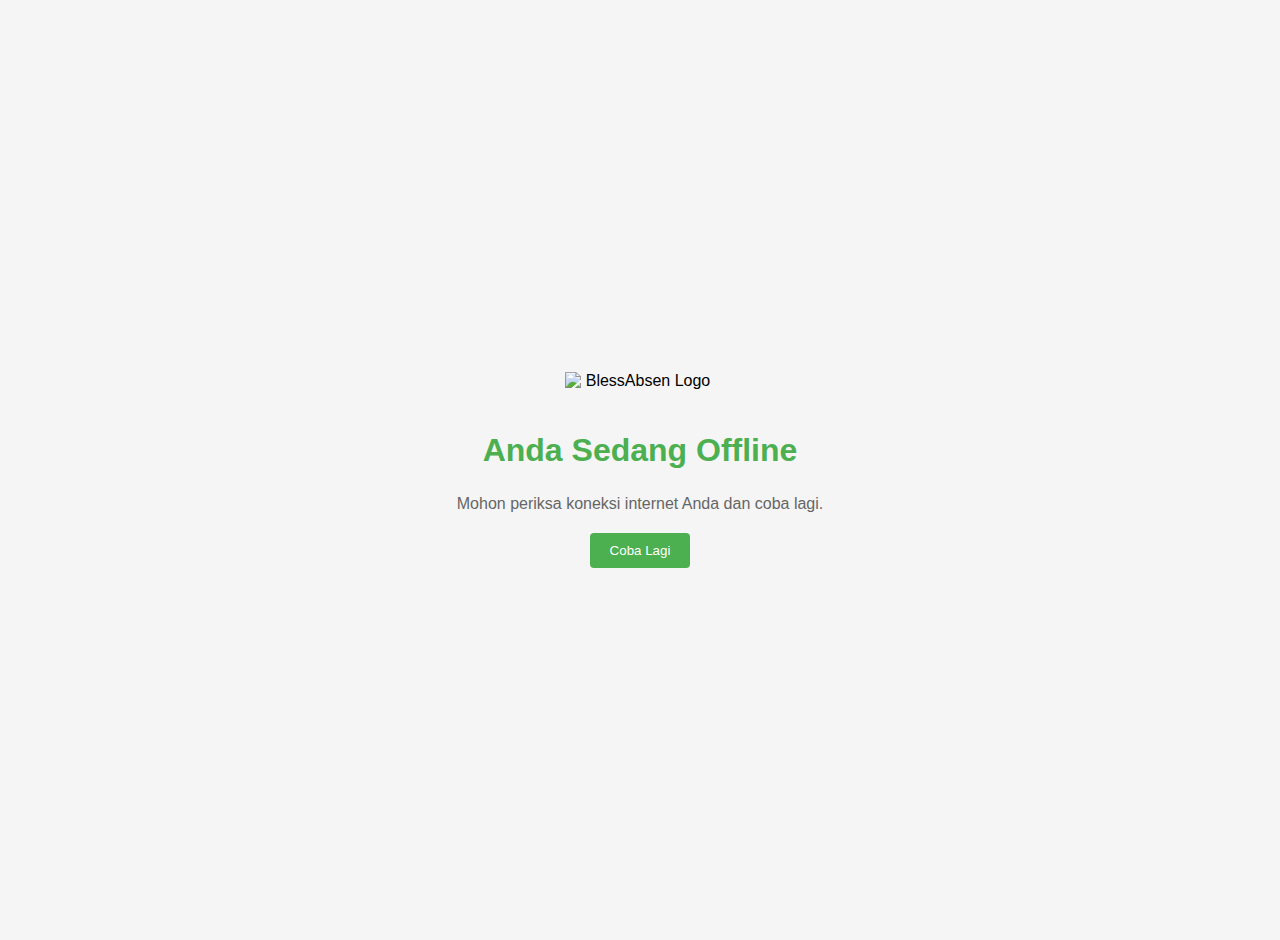
==== offline.html @ 20bf4e85 "Initial commit" ====
<!DOCTYPE html>
<html lang="id">
<head>
  <meta charset="UTF-8">
  <meta name="viewport" content="width=device-width, initial-scale=1.0">
  <title>BlessAbsen - Offline</title>
  <style>
    body {
      font-family: Arial, sans-serif;
      display: flex;
      flex-direction: column;
      align-items: center;
      justify-content: center;
      height: 100vh;
      margin: 0;
      background-color: #f5f5f5;
      text-align: center;
      padding: 20px;
    }
    img {
      width: 150px;
      margin-bottom: 20px;
    }
    h1 {
      color: #4CAF50;
      margin-bottom: 10px;
    }
    p {
      color: #666;
      margin-bottom: 20px;
    }
    button {
      background-color: #4CAF50;
      color: white;
      border: none;
      padding: 10px 20px;
      border-radius: 4px;
      cursor: pointer;
    }
  </style>
</head>
<body>
  <img src="/blessAbsen/image/blessLogo-192.png" alt="BlessAbsen Logo">
  <h1>Anda Sedang Offline</h1>
  <p>Mohon periksa koneksi internet Anda dan coba lagi.</p>
  <button onclick="window.location.reload()">Coba Lagi</button>
</body>
</html>
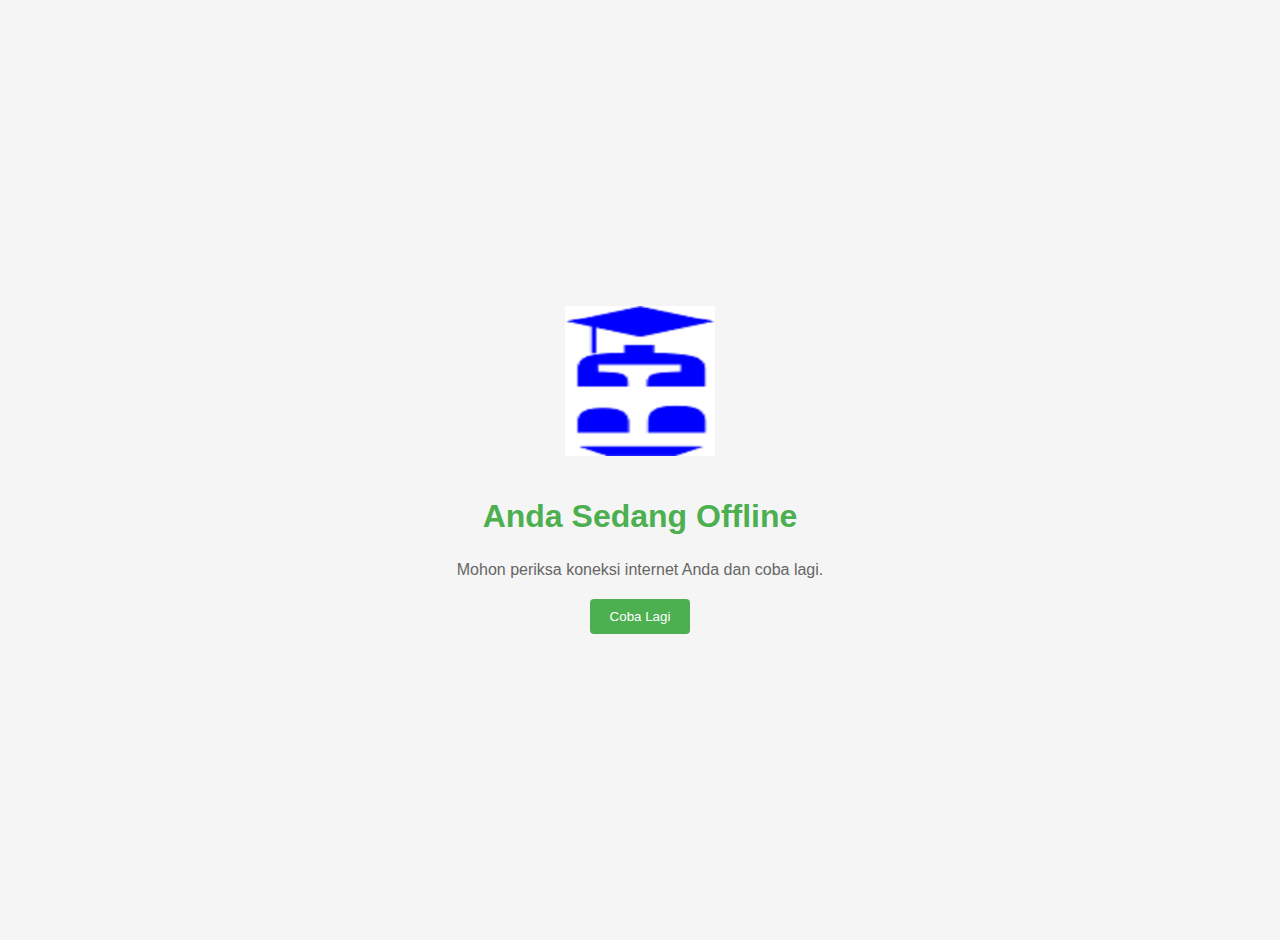
==== commit 6301d527: "Update code and apply recent changes" ====
--- a/offline.html
+++ b/offline.html
@@ -40,7 +40,7 @@
   </style>
 </head>
 <body>
-  <img src="/blessAbsen/image/blessLogo-192.png" alt="BlessAbsen Logo">
+  <img src="/image/blessLogo-192.png" alt="BlessAbsen Logo">
   <h1>Anda Sedang Offline</h1>
   <p>Mohon periksa koneksi internet Anda dan coba lagi.</p>
   <button onclick="window.location.reload()">Coba Lagi</button>
